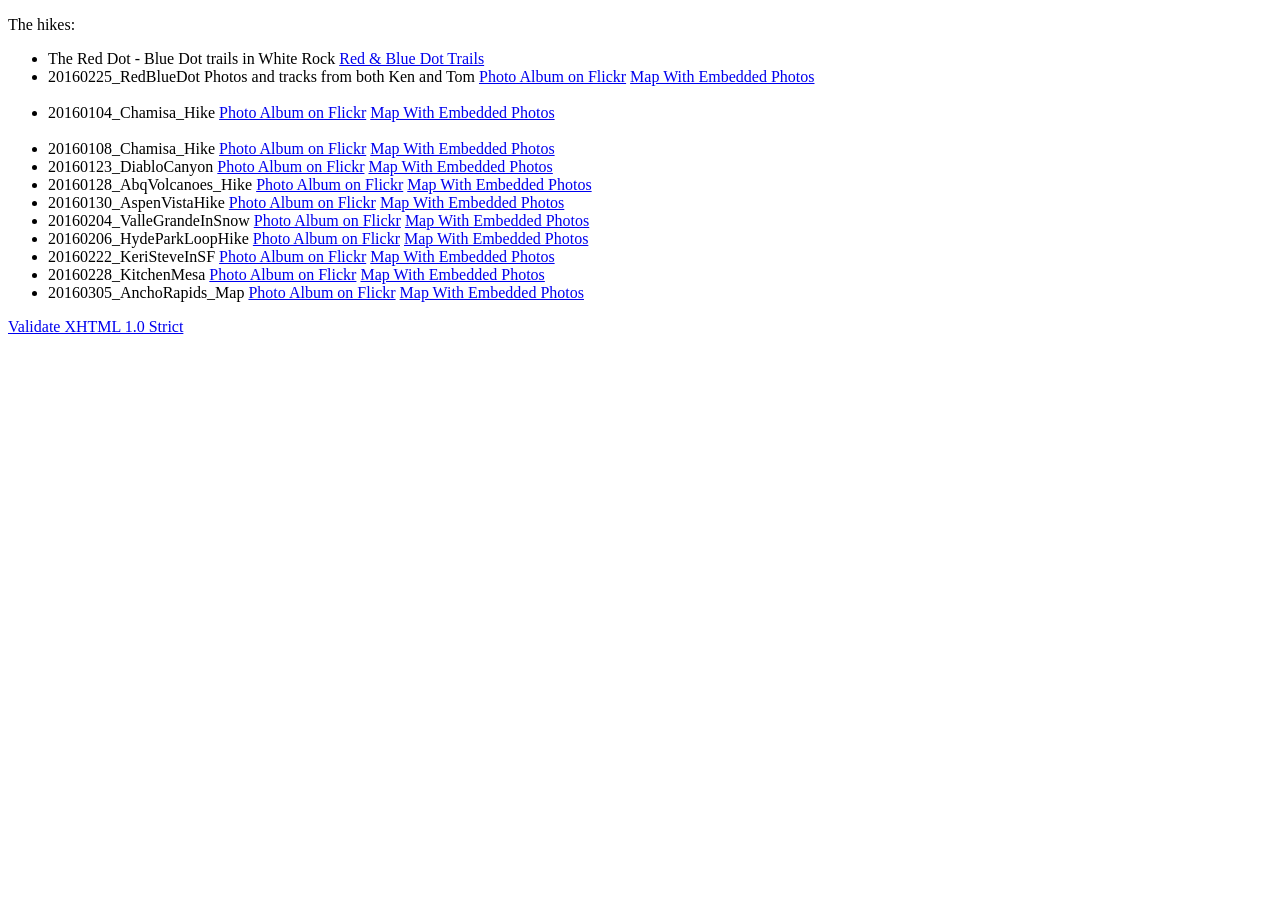
==== index.html @ ba416e1c "First commit" ====
<!DOCTYPE html>
<html>
<body>
		<div id="whole" class="grid_16 alpha omega">
			<p>The hikes:</p>
			<ul id="lnks2whole">
				<li id="red_blue">The Red Dot - Blue Dot trails in White Rock
				<a href="site_pages/wlinks/reddot.html" target="_blank">
				Red & Blue Dot Trails</a></li>
				
				<li>20160225_RedBlueDot Photos and tracks from both Ken and Tom
				<a href="https://www.flickr.com/photos/30474783@N06/albums/72157664415958319" target="_blank">
				Photo Album on Flickr</a>
				<a href="visualizer/RedBlueDotHike with Karen Jack_GPSV_combinedDL.html" target="_blank">
				Map With Embedded Photos</a>
				</li>
				<br />
				
				<li>20160104_Chamisa_Hike
				<a href="https://www.flickr.com/photos/30474783@N06/albums/72157662517644859" target="_blank">
				Photo Album on Flickr</a>
				<a href="visualizer/20160104_Chamisa_Hike_MapDL.html" target="_blank">
				Map With Embedded Photos</a>
				</li>
				<br />
				
				<li>20160108_Chamisa_Hike
				<a href="https://www.flickr.com/photos/30474783@N06/albums/72157662807753430" target="_blank">
				Photo Album on Flickr</a>
				<a href="visualizer/20160108_Chamisa_Hike_mapDL.html" target="_blank">
				Map With Embedded Photos</a>
				</li>
				
				<li>20160123_DiabloCanyon
				<a href="https://www.flickr.com/photos/30474783@N06/albums/72157663169905539" target="_blank">
				Photo Album on Flickr</a>
				<a href="visualizer/20160123_DiabloCanyon_MapDL.html" target="_blank">
				Map With Embedded Photos</a>
				</li>
				
				<li>20160128_AbqVolcanoes_Hike
				<a href="https://www.flickr.com/photos/30474783@N06/albums/72157663878095022" target="_blank">
				Photo Album on Flickr</a>
				<a href="visualizer/20160128_AbqVolcanoes_Hike_mapDL.html" target="_blank">
				Map With Embedded Photos</a>
				</li>
				
				<li>20160130_AspenVistaHike
				<a href="https://www.flickr.com/photos/30474783@N06/albums/72157663973511391" target="_blank">
				Photo Album on Flickr</a>
				<a href="visualizer/20160130_AspenVistaHike_MapDL.html" target="_blank">
				Map With Embedded Photos</a>
				</li>
				
				<li>20160204_ValleGrandeInSnow
				<a href="https://www.flickr.com/photos/30474783@N06/albums/72157663614542159" target="_blank">
				Photo Album on Flickr</a>
				<a href="visualizer/20160204_ValleGrandeInSnow_MapDL.html" target="_blank">
				Map With Embedded Photos</a>
				</li>
				
				<li>20160206_HydeParkLoopHike
				<a href="https://www.flickr.com/photos/30474783@N06/albums/72157662054736363" target="_blank">
				Photo Album on Flickr</a>
				<a href="visualizer/20160206_HydeParkLoopHike_MapDL.html" target="_blank">
				Map With Embedded Photos</a>
				</li>
				
				<li>20160222_KeriSteveInSF
				<a href="https://www.flickr.com/photos/30474783@N06/albums/72157664841915462" target="_blank">
				Photo Album on Flickr</a>
				<a href="visualizer/20160222_KeriSteveInSF_mapDL.html" target="_blank">
				Map With Embedded Photos</a>
				</li>
				
				<li>20160228_KitchenMesa
				<a href="https://www.flickr.com/photos/30474783@N06/albums/72157664880755790" target="_blank">
				Photo Album on Flickr</a>
				<a href="visualizer/20160228_KitchenMesa_MapDL.html" target="_blank">
				Map With Embedded Photos</a>
				</li>
				
				<li>20160305_AnchoRapids_Map
				<a href="https://www.flickr.com/photos/30474783@N06/albums/72157665320922792" target="_blank">
				Photo Album on Flickr</a>
				<a href="visualizer/20160305_AnchoRapids_MapDL.html" target="_blank">
				Map With Embedded Photos</a>
				</li>
				
			</ul>
		</div>		
  <div class="right">
    <p><a href="http://validator.w3.org/check/referer">Validate XHTML 1.0 Strict</a></p>
  </div>
</body>

</html>
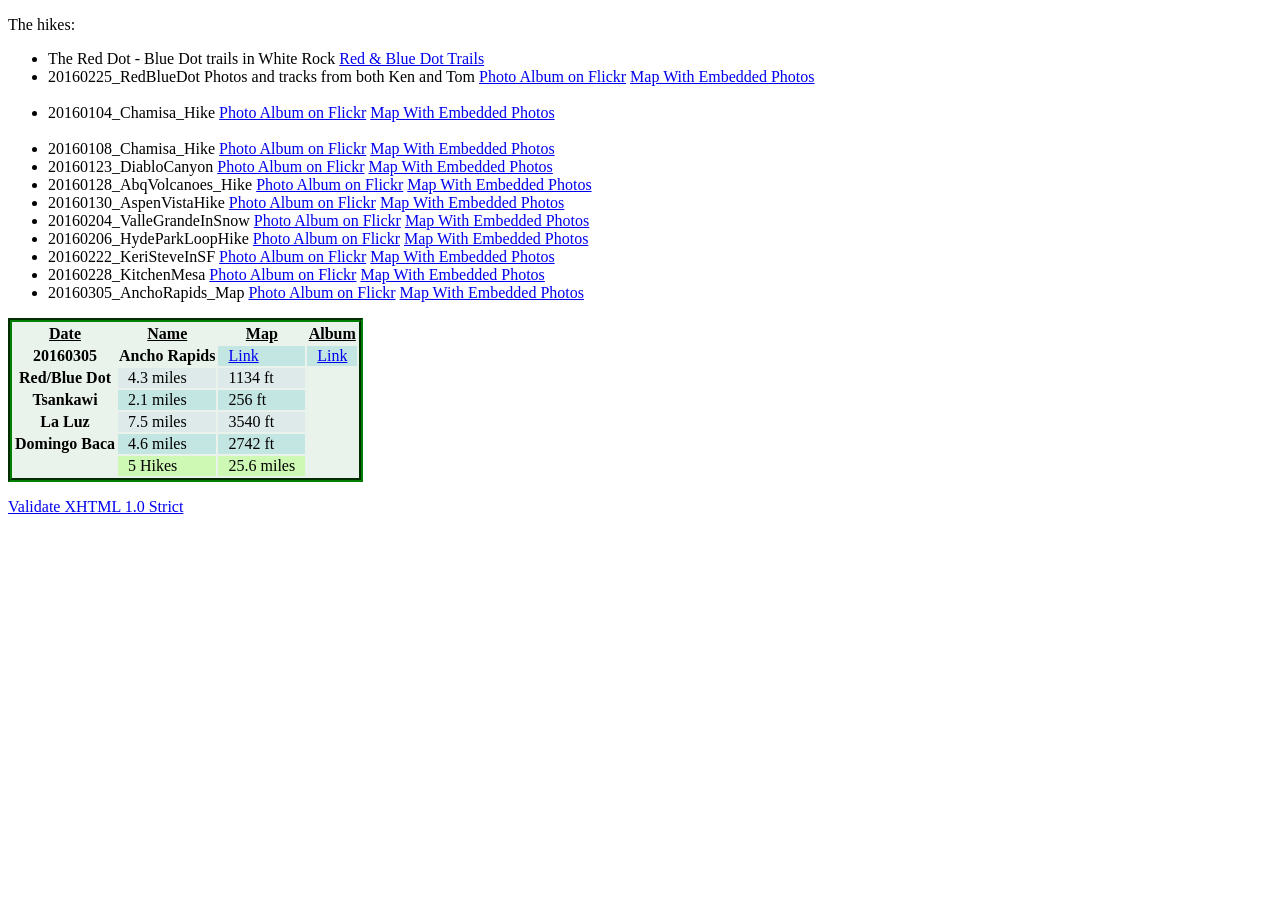
==== commit d1d74b81: "Started modifying table of hikes" ====
--- a/index.html
+++ b/index.html
@@ -1,28 +1,39 @@
 <!DOCTYPE html>
-<html>
+<head>
+<title>HTML TABLE CODE</title>
+<meta charset="utf-8" />
+<meta name="description" content="sample code for creating tables" />
+<meta http-equiv="author" content="Ken Cowles" />
+<link href="styles/tbl_styles.css"
+		type="text/css" rel="stylesheet" />
+</head>
+
 <body>
-		<div id="whole" class="grid_16 alpha omega">
-			<p>The hikes:</p>
-			<ul id="lnks2whole">
-				<li id="red_blue">The Red Dot - Blue Dot trails in White Rock
-				<a href="site_pages/wlinks/reddot.html" target="_blank">
-				Red & Blue Dot Trails</a></li>
+
+
+<div id="whole" class="grid_16 alpha omega">
+<p>The hikes:</p>
+	<ul id="lnks2whole">
+
+	<li id="red_blue">The Red Dot - Blue Dot trails in White Rock
+		<a href="site_pages/wlinks/reddot.html" target="_blank">
+		Red & Blue Dot Trails</a></li>
 				
-				<li>20160225_RedBlueDot Photos and tracks from both Ken and Tom
-				<a href="https://www.flickr.com/photos/30474783@N06/albums/72157664415958319" target="_blank">
-				Photo Album on Flickr</a>
-				<a href="visualizer/RedBlueDotHike with Karen Jack_GPSV_combinedDL.html" target="_blank">
-				Map With Embedded Photos</a>
-				</li>
-				<br />
+	<li>20160225_RedBlueDot Photos and tracks from both Ken and Tom
+	<a href="https://www.flickr.com/photos/30474783@N06/albums/72157664415958319" target="_blank">
+	Photo Album on Flickr</a>
+	<a href="visualizer/RedBlueDotHike with Karen Jack_GPSV_combinedDL.html" target="_blank">
+	Map With Embedded Photos</a>
+	</li>
+	<br />
 				
-				<li>20160104_Chamisa_Hike
-				<a href="https://www.flickr.com/photos/30474783@N06/albums/72157662517644859" target="_blank">
-				Photo Album on Flickr</a>
-				<a href="visualizer/20160104_Chamisa_Hike_MapDL.html" target="_blank">
-				Map With Embedded Photos</a>
-				</li>
-				<br />
+	<li>20160104_Chamisa_Hike
+	<a href="https://www.flickr.com/photos/30474783@N06/albums/72157662517644859" target="_blank">
+	Photo Album on Flickr</a>
+	<a href="visualizer/20160104_Chamisa_Hike_MapDL.html" target="_blank">
+	Map With Embedded Photos</a>
+	</li>
+	<br />
 				
 				<li>20160108_Chamisa_Hike
 				<a href="https://www.flickr.com/photos/30474783@N06/albums/72157662807753430" target="_blank">
@@ -89,9 +100,56 @@
 				
 			</ul>
 		</div>		
+
+	<!-- LONG TABLES -->
+	<table id="tbl4">
+		<thead>
+			<th class="ulit">Date</th>
+			<th class="ulit">Name</th>
+			<th class="ulit">Map</th>
+			<th class="ulit">Album</th>
+		</thead>
+		<tbody>
+			<tr>
+				<th>20160305</th>
+				<th>Ancho Rapids</th>
+				<td><a href="visualizer/20160305_AnchoRapids_MapDL.html" target="_blank">Link</a></td>
+				<td><a href="https://www.flickr.com/photos/30474783@N06/albums/72157665320922792" target="_blank">Link</a></td>
+			</tr>
+			<tr>
+				<th>Red/Blue Dot</th>
+				<td>4.3 miles</td>
+				<td>1134 ft</td>
+			</tr>
+			<tr>
+				<th>Tsankawi</th>
+				<td>2.1 miles</td>
+				<td>256 ft</td>
+			</tr>
+			<tr>
+				<th>La Luz</th>
+				<td>7.5 miles</td>
+				<td>3540 ft</td>
+			</tr>
+			<tr>
+				<th>Domingo Baca</th>
+				<td>4.6 miles</td>
+				<td>2742 ft</td>
+			</tr>
+		</tbody>
+		<!-- THE BOTTOM LINE, so to speak: -->
+		<tfoot>
+			<tr>
+				<td></td>  <!-- empty cell -->
+				<td class="lst">5 Hikes</td>
+				<td class="lst">25.6 miles</td>
+			</tr>
+		</tfoot>
+	</table>
+
   <div class="right">
     <p><a href="http://validator.w3.org/check/referer">Validate XHTML 1.0 Strict</a></p>
   </div>
 </body>
 
-</html>+</html>
--- a/styles/tbl_styles.css
+++ b/styles/tbl_styles.css
@@ -0,0 +1,63 @@
+/* STYLES FOR TABLES - EXAMPLE */
+#tbl1 {
+	background-color: aliceblue; }
+#tbl1 th {
+	min-width: 60px;
+	border-style: groove;
+	border-width: 4px;
+	border-color: darkBlue; }
+#tbl1 td {
+	min-width: 60px;
+	padding-left: 10px;
+	padding-right: 10px;
+	background-color: oldlace; 
+	border-style: inset;
+	border-color: lightGray;
+	border-width: 4px; }
+#tbl1 tr {
+	margin: 6px; }
+#tbl2 {
+	background-color: blanchedAlmond;
+	border-style: double;
+	border-width: 2px;
+	border-color: brown; }
+#tbl2 th {
+	background-color: seaShell; }
+#tbl2 td {
+	padding-left: 10px;
+	padding-right: 10px;
+	text-align: center; }
+.boxit {
+	border-style: solid;
+	border-width: 2px;
+	border-color: black; }
+#tbl3 {
+	background-color: cornsilk; }
+#tbl3 td {
+	color: red;
+	padding-left: 10px;
+	padding-right: 10px; }
+#tbl4 {
+	background-color: #eaf3eb;
+	border-style: groove;
+	border-width: 4px;
+	border-color: green; }
+#tbl4 th {
+	background-color: #eaf3eb; }
+#tbl4 td {
+	padding-left: 10px;
+	padding-right: 10px; }
+#tbl4 tbody tr:nth-child(even) {
+	background-color: #ddeae9; }
+#tbl4 tbody tr:nth-child(odd) {
+	background-color: #c4e6e3; }
+.talign {
+	text-align: center; }
+.whiteit {
+	background-color: white; }
+#tbl4 tfoot .lst {
+	font-style: bold;
+	background-color: #cdf9b4; }
+.ulit {
+	text-decoration: underline; }
+	
